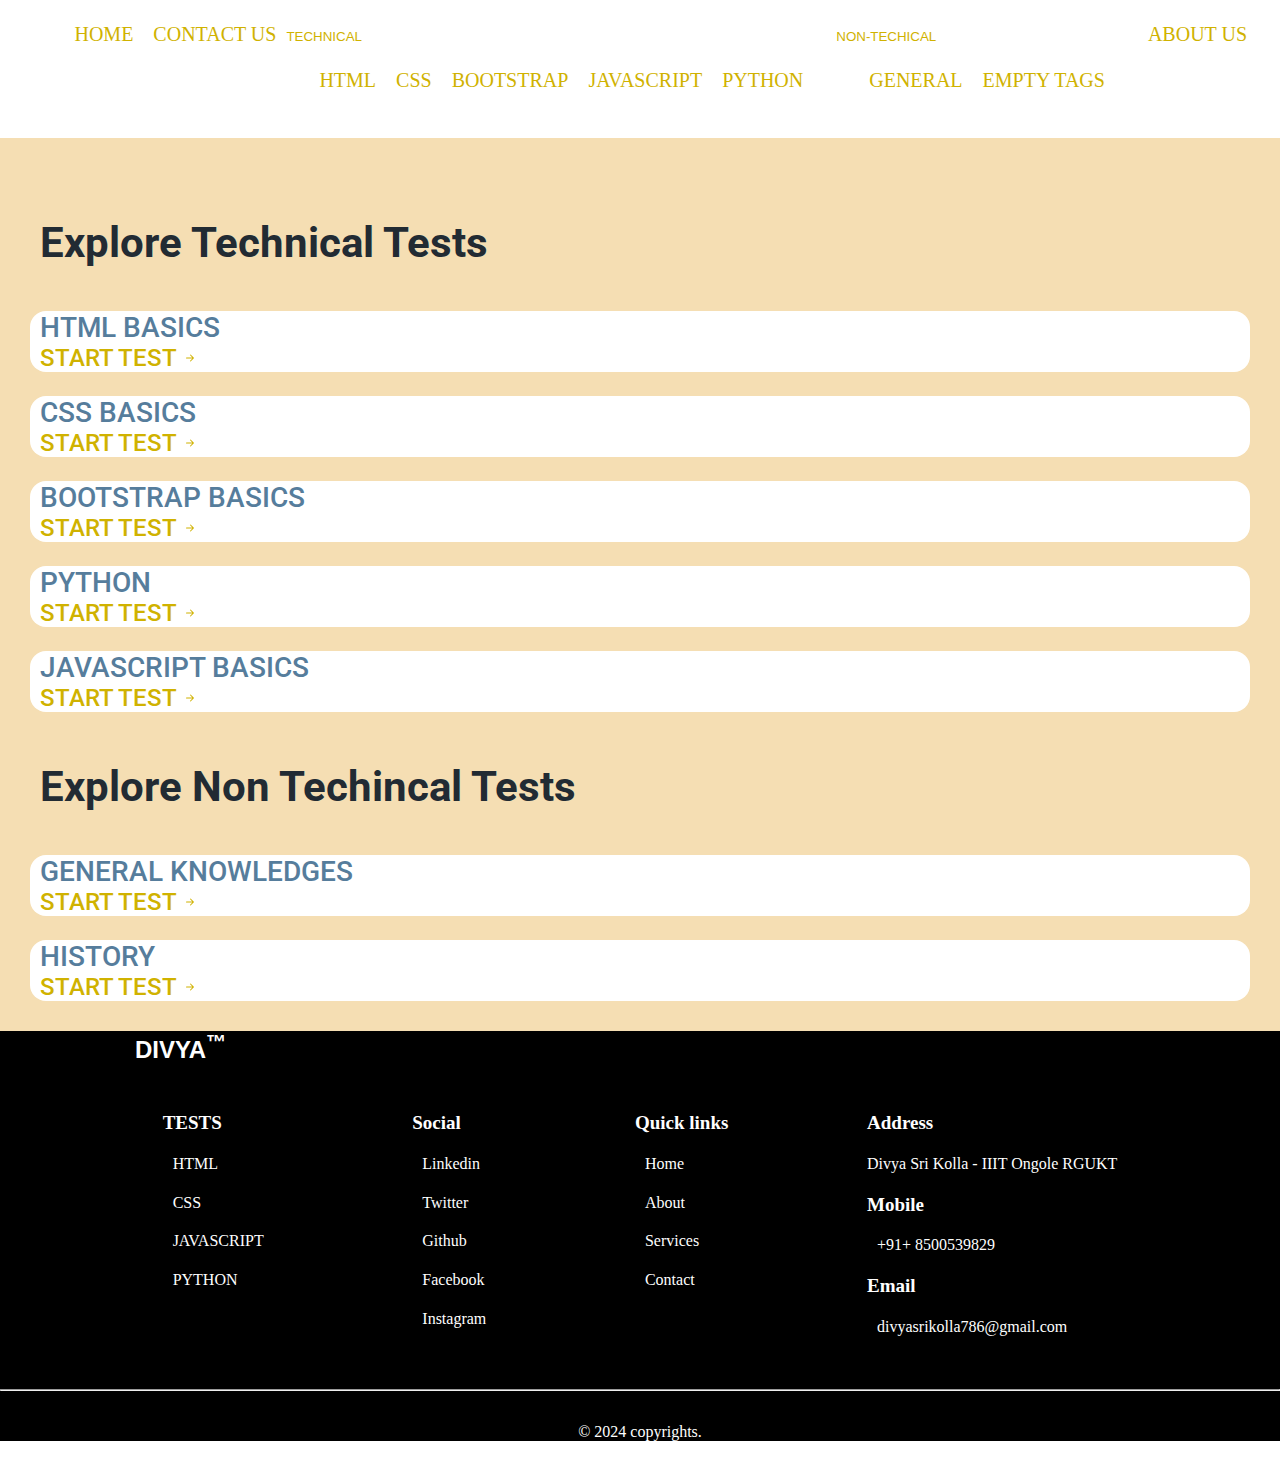
==== home.html @ 857c9ecd "Add files via upload" ====
<!DOCTYPE html>
<html>
<head>
  <meta charset='utf-8'>
  <meta http-equiv='X-UA-Compatible' content='IE=edge'>
  <title>Page Title</title>
  <meta name='viewport' content='width=device-width, initial-scale=1'>
  <link rel='stylesheet' type='text/css' media='screen' href='home.css'>
  <link href="https://cdn.jsdelivr.net/npm/bootstrap@5.0.2/dist/css/bootstrap.min.css" rel="stylesheet" integrity="sha384-EVSTQN3/azprG1Anm3QDgpJLIm9Nao0Yz1ztcQTwFspd3yD65VohhpuuCOmLASjC" crossorigin="anonymous">
  <script src="https://cdn.jsdelivr.net/npm/@popperjs/core@2.9.2/dist/umd/popper.min.js" integrity="sha384-IQsoLXl5PILFhosVNubq5LC7Qb9DXgDA9i+tQ8Zj3iwWAwPtgFTxbJ8NT4GN1R8p" crossorigin="anonymous"></script>
<script src="https://cdn.jsdelivr.net/npm/bootstrap@5.0.2/dist/js/bootstrap.min.js" integrity="sha384-cVKIPhGWiC2Al4u+LWgxfKTRIcfu0JTxR+EQDz/bgldoEyl4H0zUF0QKbrJ0EcQF" crossorigin="anonymous"></script>
  <script src='main.js'></script>
  <style>
        ul{
            list-style: none;
            display: flex;
            margin: 15px;
            padding: 8px;
            justify-content: end;
            border-radius: 5px;
            font-size: 20px;
            background-color: white;
        }
        *{
            margin: 0px;
            padding: 0px;
        }
        a{
            text-decoration: none;
            padding: 10px;
            color:#d0b200 ;
            
    
        }
        h1{
            color: black;font-family: 'Courier New', Courier, monospace;
            font-weight: bold;
            padding-left: 10px;
        }
        .carouselcontrol{
          width: 500px;
          height: 390px;
          padding: 0px;
          padding-top: 20px;
          padding-bottom: 0px;
          margin: 20px;
          border: 5px  white;
          align-items: center;
        }
        .para-web{
          display: inline-block;
          padding-top: 20px;
          padding-right: 15px;
          line-height: 32px;
          width:600px;
        }
        .drop-button{
          border: 0px;
          background-color: white ;
          color: #d0b200;
        }
  </style>
</head>
<body>
  <ul>
    <li>
        <a href="http://127.0.0.1:5500/REGISTRATION%20FORM/nav.html">HOME</a>
        <li>
            <a href="#">CONTACT US</a>
        <li>
            <li>
              <div class="dropdown">
                <button type="button" class=" drop-button dropdown-toggle" data-bs-toggle="dropdown">
                  TECHNICAL
                </button>
                <ul class="dropdown-menu">
                  <li><a class="dropdown-item" href="htmlbasic.html" target="_blank">HTML</a></li>
                  <li><a class="dropdown-item" href="cssbasics .html" target="_blank"> CSS</a></li>
                  <li><a class="dropdown-item" href="bootstrap.html" target="_blank"> BOOTSTRAP</a></li>
                  <li><a class="dropdown-item" href="javascript.html" target="_blank">JAVASCRIPT</a></li>
                  <li><a class="dropdown-item" href="python.html" target="_blank">PYTHON</a></li>

                 
                </ul>
              </div>
               
              <li>
                <div class="dropdown">
                  <button type="button" class=" drop-button dropdown-toggle" data-bs-toggle="dropdown">
                    NON-TECHICAL
                  </button>
                  <ul class="dropdown-menu">
                    <li><a class="dropdown-item" href="script.html" target="_blank">GENERAL</a></li>
                    <li><a class="dropdown-item" href="script.html" target="_blank">EMPTY TAGS</a></li>
                  </ul>
                </div>
                <li>
                  <a href="about.html">ABOUT US</a>
                </li>
              </li>
            </li>
        </li>
        </li>
    </li>

</ul>

  <div class="explore-menu-section pt-5 pb-5">
    <div class="container">
      <div class="row">
        <div class="col-12 col-md-6 col-lg-6">
          <h1 class="menu-section-heading">Explore Technical Tests</h1>
        </div>  
        <div class=" col-12 col-md-6 col-lg-6">
        </div>
        <div class="col-12 col-md-6 col-lg-6">
          <div class="shadow menu-item-card p-3 mb-3">
            <h1 class="menu-card-title">HTML BASICS</h1>
            <a href="htmlbasic.html" class="menu-item-link">
              START TEST
              <svg width="16px" height="16px" viewBox="0 0 16 16" class="bi bi-arrow-right-short" fill="#d0b200" xmlns="http://www.w3.org/2000/svg">
                <path
                  fill-rule="evenodd"
                  d="M4 8a.5.5 0 0 1 .5-.5h5.793L8.146 5.354a.5.5 0 1 1 .708-.708l3 3a.5.5 0 0 1 0 .708l-3 3a.5.5 0 0 1-.708-.708L10.293 8.5H4.5A.5.5 0 0 1 4 8z"
                />
              </svg>
            </a>
          </div>
        </div>
        <div class="col-12 col-md-6 col-lg-6">
          <div class="shadow menu-item-card p-3 mb-3">
            <h1 class="menu-card-title">CSS BASICS</h1>
            <a href="cssbasics .html" class="menu-item-link">
              START TEST
              <svg width="16px" height="16px" viewBox="0 0 16 16" class="bi bi-arrow-right" fill="#d0b200" xmlns="http://www.w3.org/2000/svg">
                <path
                  fill-rule="evenodd"
                  d="M4 8a.5.5 0 0 1 .5-.5h5.793L8.146 5.354a.5.5 0 1 1 .708-.708l3 3a.5.5 0 0 1 0 .708l-3 3a.5.5 0 0 1-.708-.708L10.293 8.5H4.5A.5.5 0 0 1 4 8z"
                />
              </svg>
            </a>
          </div>
        </div>
        <div class="col-12 col-md-6 col-lg-6">
          <div class="menu-item-card shadow p-3 mb-3">
            <h1 class="menu-card-title">BOOTSTRAP BASICS</h1>
            <a href="bootstrap.html" class="menu-item-link">
              START TEST
              <svg width="16px" height="16px" viewBox="0 0 16 16" class="bi bi-arrow-right" fill="#d0b200" xmlns="http://www.w3.org/2000/svg">
                <path
                  fill-rule="evenodd"
                  d="M4 8a.5.5 0 0 1 .5-.5h5.793L8.146 5.354a.5.5 0 1 1 .708-.708l3 3a.5.5 0 0 1 0 .708l-3 3a.5.5 0 0 1-.708-.708L10.293 8.5H4.5A.5.5 0 0 1 4 8z"
                />
              </svg>
            </a>
          </div>
        </div>
        <div class="col-12 col-md-6 col-lg-6">
          <div class="menu-item-card shadow p-3 mb-3">
            <h1 class="menu-card-title">PYTHON</h1>
            <a href="" class="menu-item-link">
              START TEST
              <svg width="16px" height="16px" viewBox="0 0 16 16" class="bi bi-arrow-right" fill="#d0b200" xmlns="http://www.w3.org/2000/svg">
                <path
                  fill-rule="evenodd"
                  d="M4 8a.5.5 0 0 1 .5-.5h5.793L8.146 5.354a.5.5 0 1 1 .708-.708l3 3a.5.5 0 0 1 0 .708l-3 3a.5.5 0 0 1-.708-.708L10.293 8.5H4.5A.5.5 0 0 1 4 8z"
                />
              </svg>
            </a>
          </div>
        </div>
        <div class="col-12 col-md-6 col-lg-6">
          <div class="menu-item-card shadow p-3 mb-3">
            <h1 class="menu-card-title">JAVASCRIPT BASICS</h1>
            <a href="javascript.html" class="menu-item-link">
              START TEST
              <svg width="16px" height="16px" viewBox="0 0 16 16" class="bi bi-arrow-right" fill="#d0b200" xmlns="http://www.w3.org/2000/svg">
                <path
                  fill-rule="evenodd"
                  d="M4 8a.5.5 0 0 1 .5-.5h5.793L8.146 5.354a.5.5 0 1 1 .708-.708l3 3a.5.5 0 0 1 0 .708l-3 3a.5.5 0 0 1-.708-.708L10.293 8.5H4.5A.5.5 0 0 1 4 8z"
                />
              </svg>
            </a>
          </div>
        </div>
        <div class="col-12">
          <h1 class="menu-section-heading">Explore Non Techincal Tests</h1>
        </div>
        <div class="col-12 col-md-6 col-lg-6">
          <div class="shadow menu-item-card p-3 mb-3">
            <h1 class="menu-card-title">GENERAL KNOWLEDGES</h1>
            <a href="script.js" class="menu-item-link">
              START TEST
              <svg width="16px" height="16px" viewBox="0 0 16 16" class="bi bi-arrow-right-short" fill="#d0b200" xmlns="http://www.w3.org/2000/svg">
                <path
                  fill-rule="evenodd"
                  d="M4 8a.5.5 0 0 1 .5-.5h5.793L8.146 5.354a.5.5 0 1 1 .708-.708l3 3a.5.5 0 0 1 0 .708l-3 3a.5.5 0 0 1-.708-.708L10.293 8.5H4.5A.5.5 0 0 1 4 8z"
                />
              </svg>
            </a>
          </div>
        </div>
        <div class="col-12 col-md-6 col-lg-6">
          <div class="shadow menu-item-card p-3 mb-3">
            <h1 class="menu-card-title">HISTORY</h1>
            <a href="script.js" class="menu-item-link">
              START TEST
              <svg width="16px" height="16px" viewBox="0 0 16 16" class="bi bi-arrow-right" fill="#d0b200" xmlns="http://www.w3.org/2000/svg">
                <path
                  fill-rule="evenodd"
                  d="M4 8a.5.5 0 0 1 .5-.5h5.793L8.146 5.354a.5.5 0 1 1 .708-.708l3 3a.5.5 0 0 1 0 .708l-3 3a.5.5 0 0 1-.708-.708L10.293 8.5H4.5A.5.5 0 0 1 4 8z"
                />
              </svg>
            </a>
          </div>
        </div>
      </div>
    </div>
  </div>      

  <div class="footer">
    <div class="heading">
      <h2>DIVYA<sup>™</sup></h2>
    </div>
    <div class="content">
      <div class="services">
        <h4>TESTS</h4>
        <p><a href="#">HTML</a></p>
        <p><a href="#">CSS</a></p>
        <p><a href="#">JAVASCRIPT</a></p>
        <p><a href="#">PYTHON</a></p>
      </div>
      <div class="social-media">
        <h4 id="Contact">Social</h4>
        <p>
          <a href="#"
            ><i class="fab fa-linkedin"></i> Linkedin</a
          >
        </p>
        <p>
          <a href="#"
            ><i class="fab fa-twitter"></i> Twitter</a
          >
        </p>
        <p>
          <a href="https://github.com/farazc60"
            ><i class="fab fa-github"></i> Github</a
          >
        </p>
        <p>
          <a href="https://www.facebook.com/codewithfaraz"
            ><i class="fab fa-facebook"></i> Facebook</a
          >
        </p>
        <p>
          <a href="https://www.instagram.com/codewithfaraz"
            ><i class="fab fa-instagram"></i> Instagram</a
          >
        </p>
      </div>
      <div class="links">
        <h4>Quick links</h4>
        <p><a href="#">Home</a></p>
        <p><a href="#">About</a></p>
        <p><a href="#">Services</a></p>
        <p><a href="#">Contact</a></p>
      </div>
      <div class="details">
        <h4 class="address">Address</h4>
        <p>
         Divya Sri Kolla - IIIT Ongole RGUKT
        </p>
        <h4 class="mobile">Mobile</h4>
        <p><a href="#">+91+ 8500539829</a></p>
        <h4 class="mail">Email</h4>
        <p><a href="#">divyasrikolla786@gmail.com</a></p>
      </div>
    </div>
    <footer>
      <hr />
      © 2024 copyrights.
    </footer>
  </div>
</body>
</html>
---- home.css ----
@import url('https://fonts.googleapis.com/css2?family=Bree+Serif&family=Caveat:wght@400;700&family=Lobster&family=Monoton&family=Open+Sans:ital,wght@0,400;0,700;1,400;1,700&family=Playfair+Display+SC:ital,wght@0,400;0,700;1,700&family=Playfair+Display:ital,wght@0,400;0,700;1,700&family=Roboto:ital,wght@0,400;0,700;1,400;1,700&family=Source+Sans+Pro:ital,wght@0,400;0,700;1,700&family=Work+Sans:ital,wght@0,400;0,700;1,700&display=swap');

.ul-a{
  list-style-type: none;
  margin: 0;
  padding: 0;
  font-size: 18px;
  overflow: hidden;
  background-color: whitesmoke;
  position: fixed;
  top: 0;
  list-style: none;
  width: 100%;
  box-shadow: 10px 10px 25px 0px rgb(15, 15, 15);
}

img{
  padding-top: 45px;
  margin-top: 15px;
  margin-bottom: 15px;
  width: 250px;



}
.li-a {
  float: left;
}

.li-a {
  display: block;
  color: #d0b200;
  text-align: center;
  padding: 14px 16px;
  text-decoration: none;
}

/* Change the link color to #111 (black) on hover */
/*li a:hover {
  color: rgb(233, 193, 63);
}*/

.active {
  background-color: #4CAF50;
}




.explore-menu-section {
  padding: 30px;

  background-color:wheat;
}
.menu-section-heading {
  color: #222b33;
  font-family: "Roboto";
  font-size: 42px;
  padding-top: 50px;
  padding-bottom:20px ;
  font-weight: 700;
}
.menu-card-title {
  color: rgb(86, 125, 156);
  font-family: "Roboto";
  font-size: 28px;
  font-weight: 500;
  margin-top: 24px;
}
.menu-item-link {
  color: #d0b200;
  font-family: "Roboto";
  font-size: 24px;
  font-weight: 500;
}
.menu-item-card {
  border-radius: 16px;
  background-color: white;

}


/*footer*/
* {
  margin: 0;
  padding: 0;
  box-sizing: border-box;
}

.footer {
  background-color: black;
  color: #fefefe;

  width: 100%;
  bottom: 0;
  left: 0;
}

.footer .heading {
  color: #fefefe;
  max-width: 1010px;
  width: 90%;
  text-transform: uppercase;
  margin: 0 auto;
  margin-bottom: 3rem;
  font-family: "Gill Sans", "Gill Sans MT", Calibri, "Trebuchet MS", sans-serif;
}

.footer .content {
  display: flex;
  justify-content: space-evenly;
  margin: 1.5rem;
}

.footer .content p {
  margin-bottom: 1.3rem;
}

.footer .content a {
  text-decoration: none;
  color: #fefefe;
}

.footer .content a:hover {
  border-bottom: 1px solid #971717;
}

.footer .content h4 {
  margin-bottom: 1.3rem;
  font-size: 19px;
}

footer {
  text-align: center;
  margin-bottom: 2rem;
}

footer hr {
  margin: 2rem 0;
}

@media (max-width: 767px) {
  .footer .content {
    display: flex;
    flex-direction: column;
    font-size: 14px;
  }

  .footer {
    position: unset;
  }
}

@media (min-width: 768px) and (max-width: 1024px) {
  .footer .content,
  .footer {
    font-size: 14px;
  }
}

@media (orientation: landscape) and (max-height: 500px) {
  .footer {
    position: unset;
  }
}
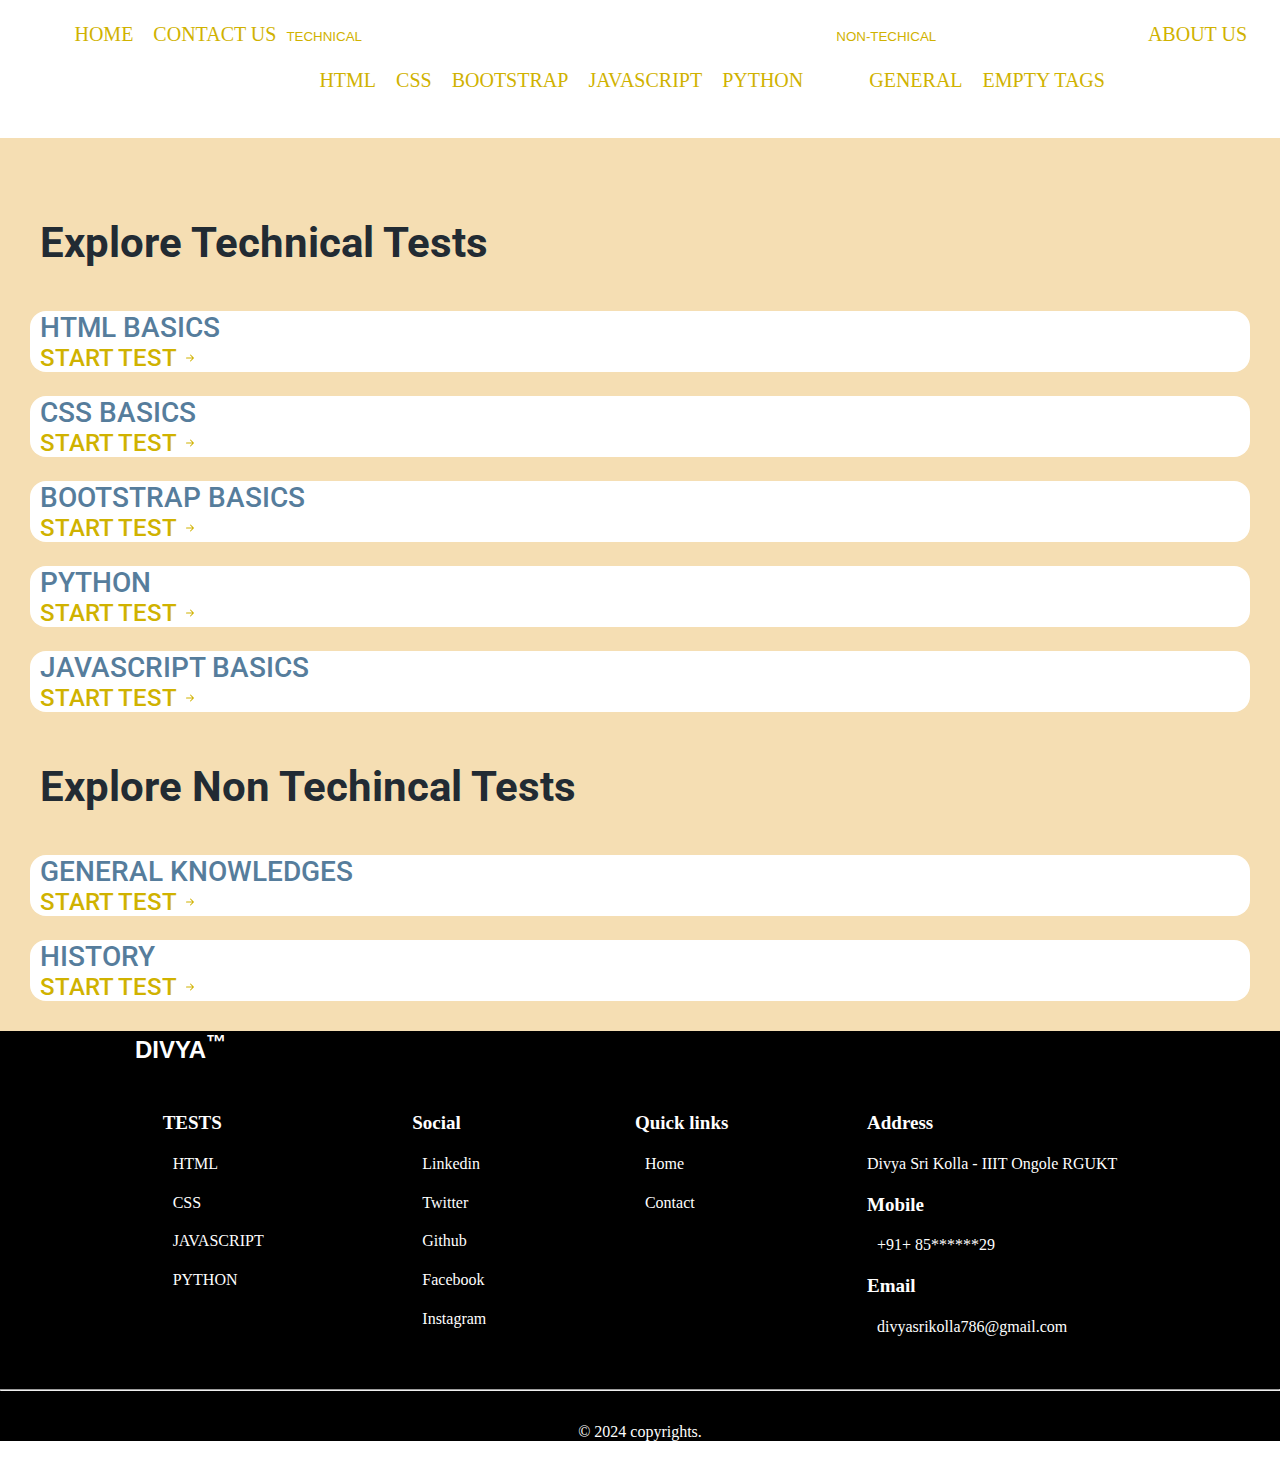
==== commit 596084e4: "Update home.html" ====
--- a/home.html
+++ b/home.html
@@ -261,8 +261,6 @@
       <div class="links">
         <h4>Quick links</h4>
         <p><a href="#">Home</a></p>
-        <p><a href="#">About</a></p>
-        <p><a href="#">Services</a></p>
         <p><a href="#">Contact</a></p>
       </div>
       <div class="details">
@@ -271,7 +269,7 @@
          Divya Sri Kolla - IIIT Ongole RGUKT
         </p>
         <h4 class="mobile">Mobile</h4>
-        <p><a href="#">+91+ 8500539829</a></p>
+        <p><a href="#">+91+ 85******29</a></p>
         <h4 class="mail">Email</h4>
         <p><a href="#">divyasrikolla786@gmail.com</a></p>
       </div>
@@ -282,4 +280,4 @@
     </footer>
   </div>
 </body>
-</html>+</html>
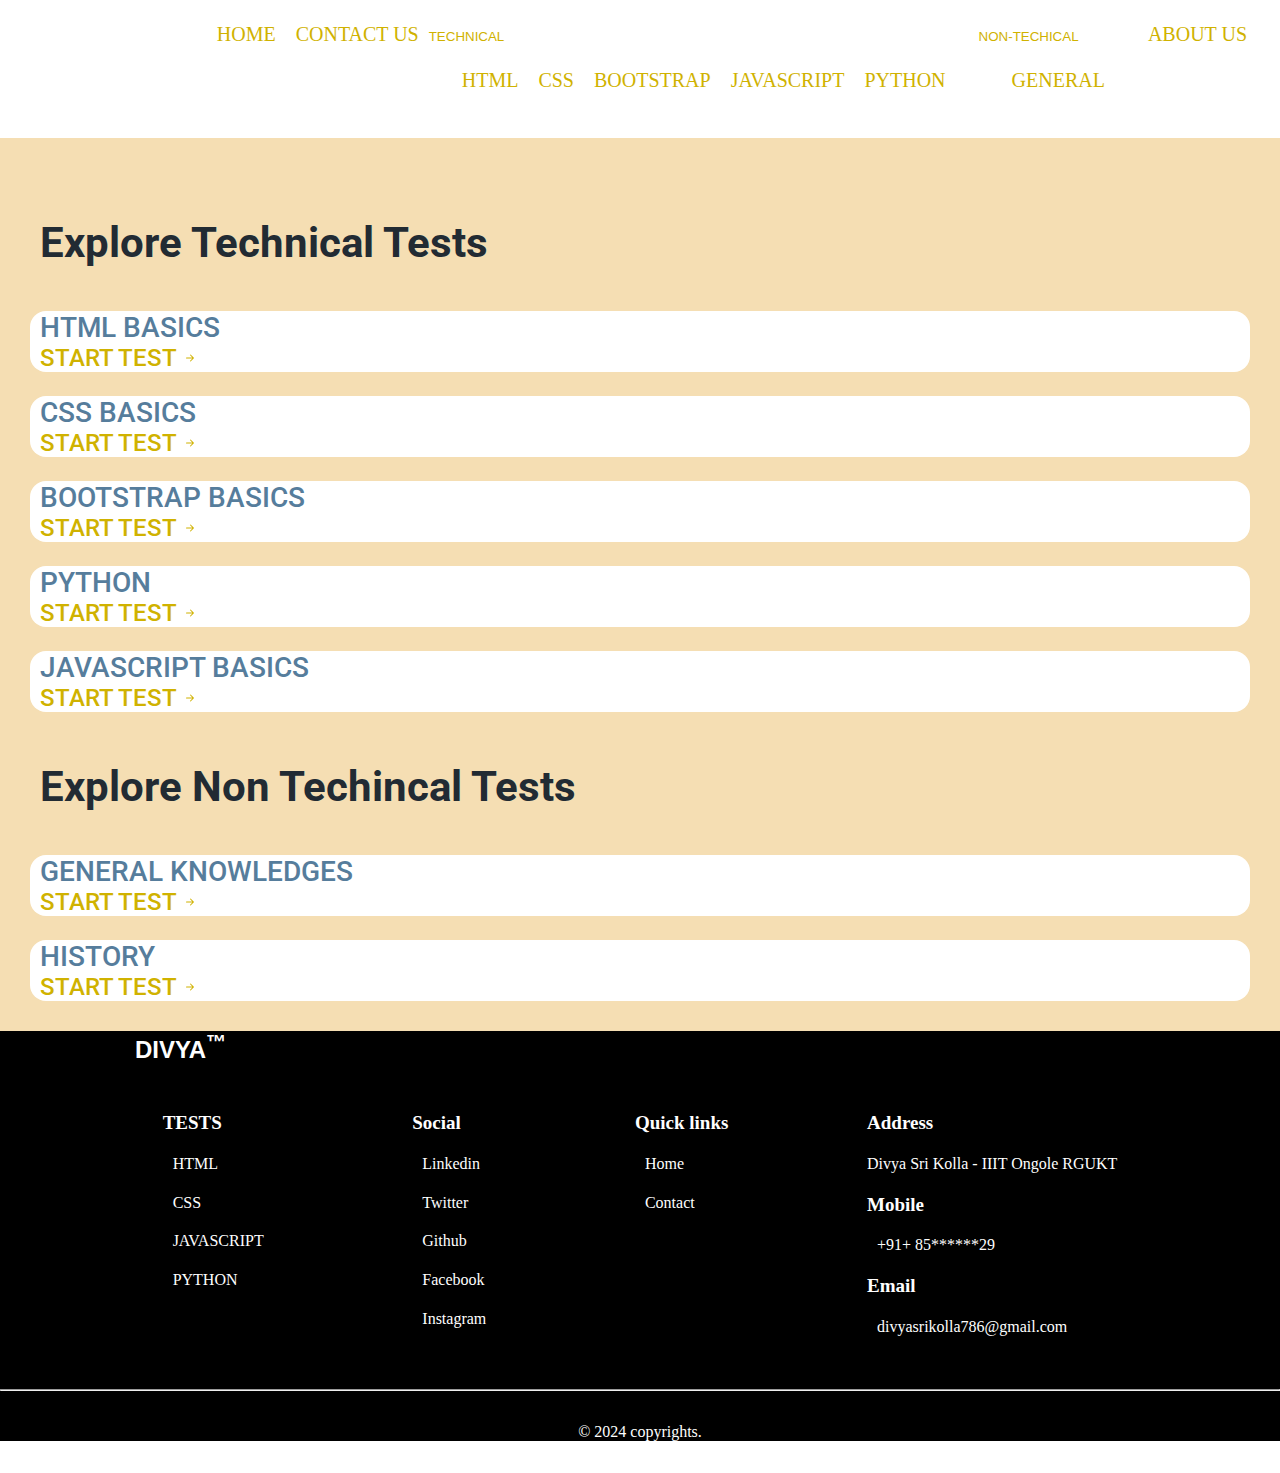
==== commit 00d9a46c: "Update home.html" ====
--- a/home.html
+++ b/home.html
@@ -3,7 +3,7 @@
 <head>
   <meta charset='utf-8'>
   <meta http-equiv='X-UA-Compatible' content='IE=edge'>
-  <title>Page Title</title>
+  <title>QUIZZ GAME</title>
   <meta name='viewport' content='width=device-width, initial-scale=1'>
   <link rel='stylesheet' type='text/css' media='screen' href='home.css'>
   <link href="https://cdn.jsdelivr.net/npm/bootstrap@5.0.2/dist/css/bootstrap.min.css" rel="stylesheet" integrity="sha384-EVSTQN3/azprG1Anm3QDgpJLIm9Nao0Yz1ztcQTwFspd3yD65VohhpuuCOmLASjC" crossorigin="anonymous">
@@ -64,7 +64,7 @@
 <body>
   <ul>
     <li>
-        <a href="http://127.0.0.1:5500/REGISTRATION%20FORM/nav.html">HOME</a>
+        <a href="home.html">HOME</a>
         <li>
             <a href="#">CONTACT US</a>
         <li>
@@ -91,7 +91,6 @@
                   </button>
                   <ul class="dropdown-menu">
                     <li><a class="dropdown-item" href="script.html" target="_blank">GENERAL</a></li>
-                    <li><a class="dropdown-item" href="script.html" target="_blank">EMPTY TAGS</a></li>
                   </ul>
                 </div>
                 <li>
